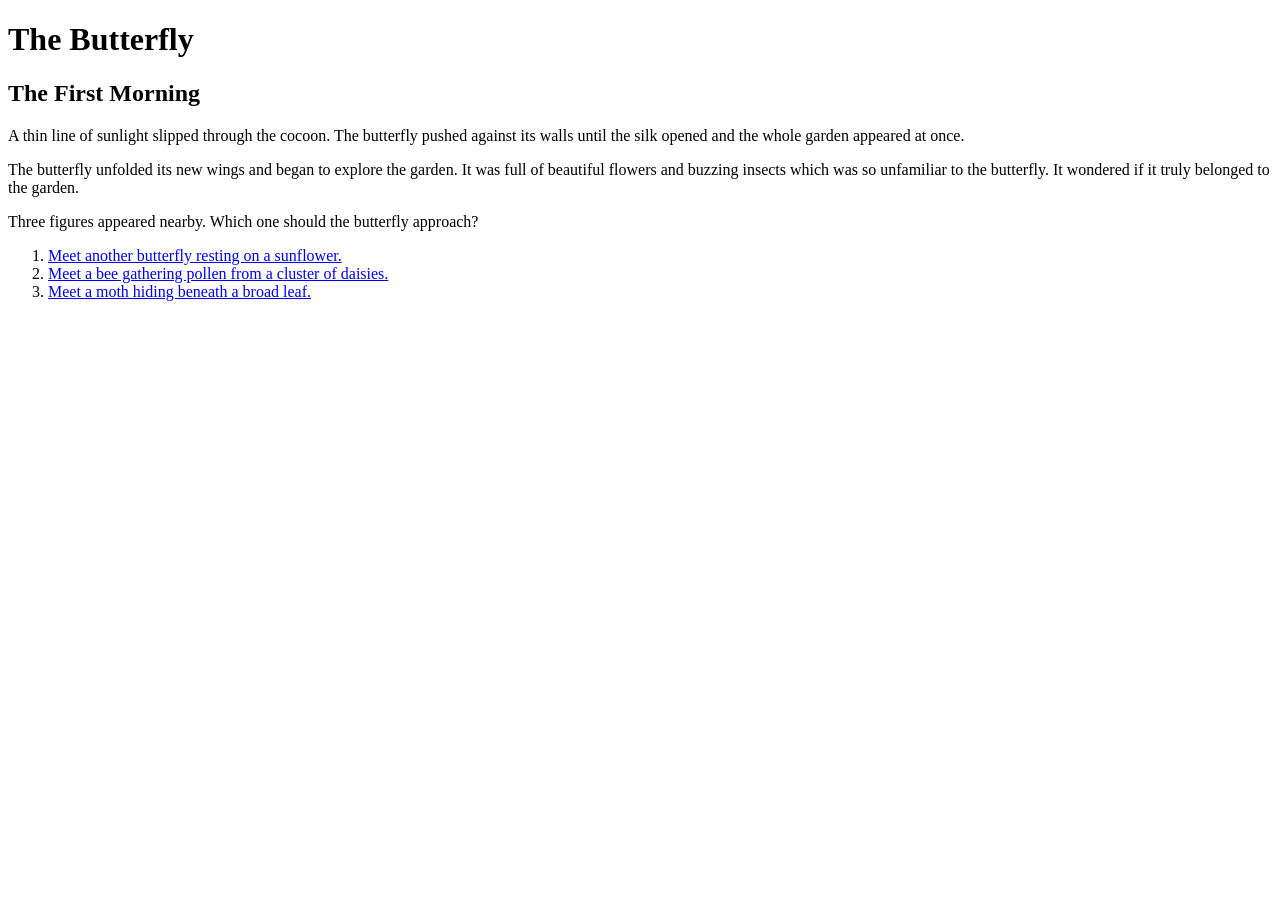
==== hypertext/index.html @ c4fef29d "Add files via upload Adding files for hypertext narrative project." ====
<!DOCTYPE html>
<html lang="en">
<head>
  <meta charset="UTF-8">
  <title>The Butterfly</title>
  <meta name="viewport" content="width=device-width, initial-scale=1">
</head>
<body> 
    <h1>The Butterfly</h1> 
    <h2>The First Morning</h2>
    <p>A thin line of sunlight slipped through the cocoon. 
    The butterfly pushed against its walls until the silk opened 
    and the whole garden appeared at once. 
    </p>

    <p>The butterfly unfolded its new wings and began to explore the garden. 
      It was full of beautiful flowers and buzzing insects which was so unfamiliar 
      to the butterfly. It wondered if it truly belonged to the garden.</p>

    <p>Three figures appeared nearby. Which one should the butterfly approach?</p>

    <ol>
      <li><a href="butterfly.html">Meet another butterfly resting on a sunflower.</a></li>
      <li><a href="bee.html">Meet a bee gathering pollen from a cluster of daisies.</a></li>
      <li><a href="moth.html">Meet a moth hiding beneath a broad leaf.</a></li>
    </ol>

</body>
</html>
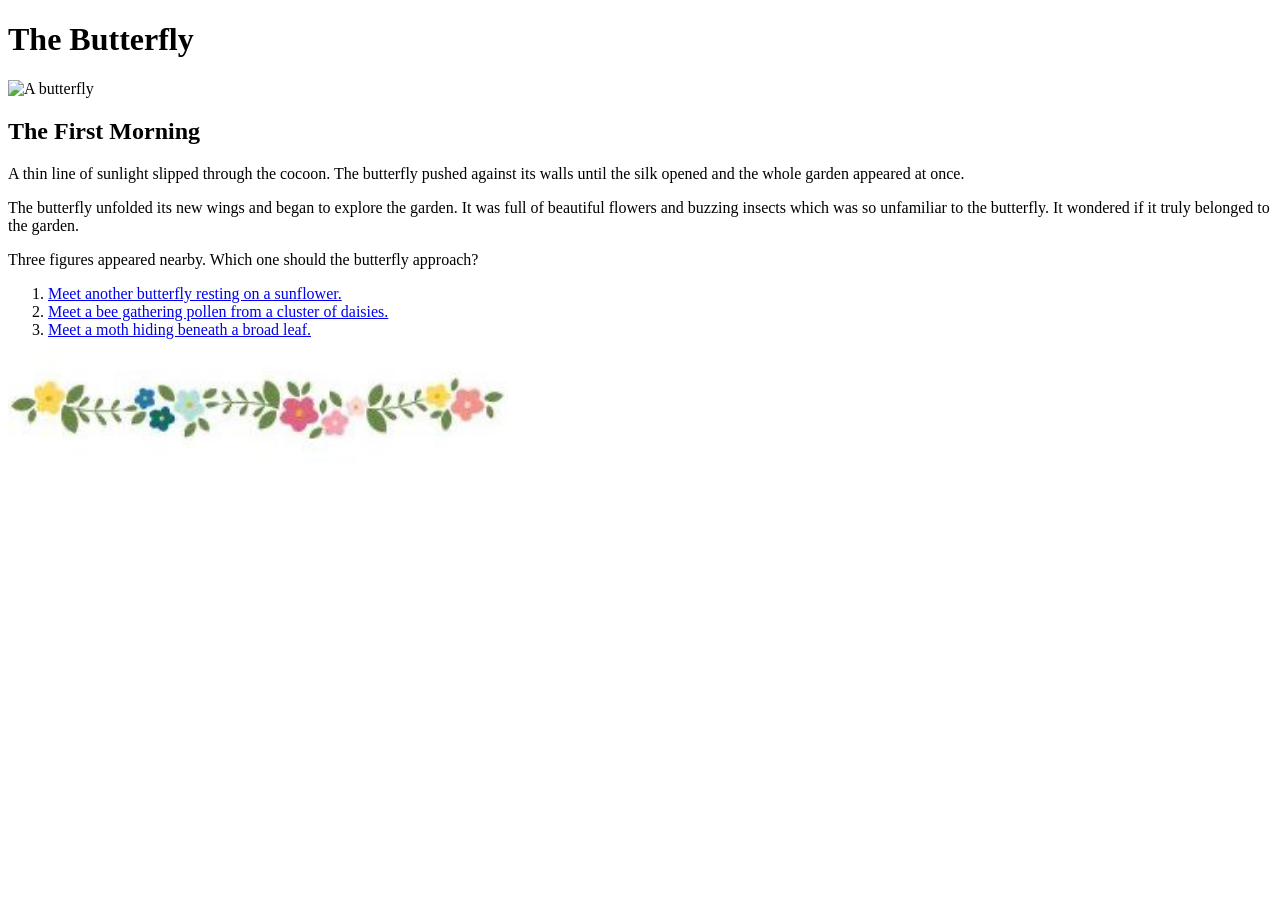
==== commit 84a6a56d: "Add files via upload Adding narrative files with images" ====
--- a/hypertext/index.html
+++ b/hypertext/index.html
@@ -6,7 +6,8 @@
   <meta name="viewport" content="width=device-width, initial-scale=1">
 </head>
 <body> 
-    <h1>The Butterfly</h1> 
+    <h1>The Butterfly</h1>
+    <img src='butterfly.jpeg' alt="A butterfly" style="width: 300px;">
     <h2>The First Morning</h2>
     <p>A thin line of sunlight slipped through the cocoon. 
     The butterfly pushed against its walls until the silk opened 
@@ -25,6 +26,8 @@
       <li><a href="moth.html">Meet a moth hiding beneath a broad leaf.</a></li>
     </ol>
 
+    <img src='flowers.jpeg' alt="A cluster of beautiful flowers in the garden" style="width: 500px;">
+
 </body>
 </html>
 
